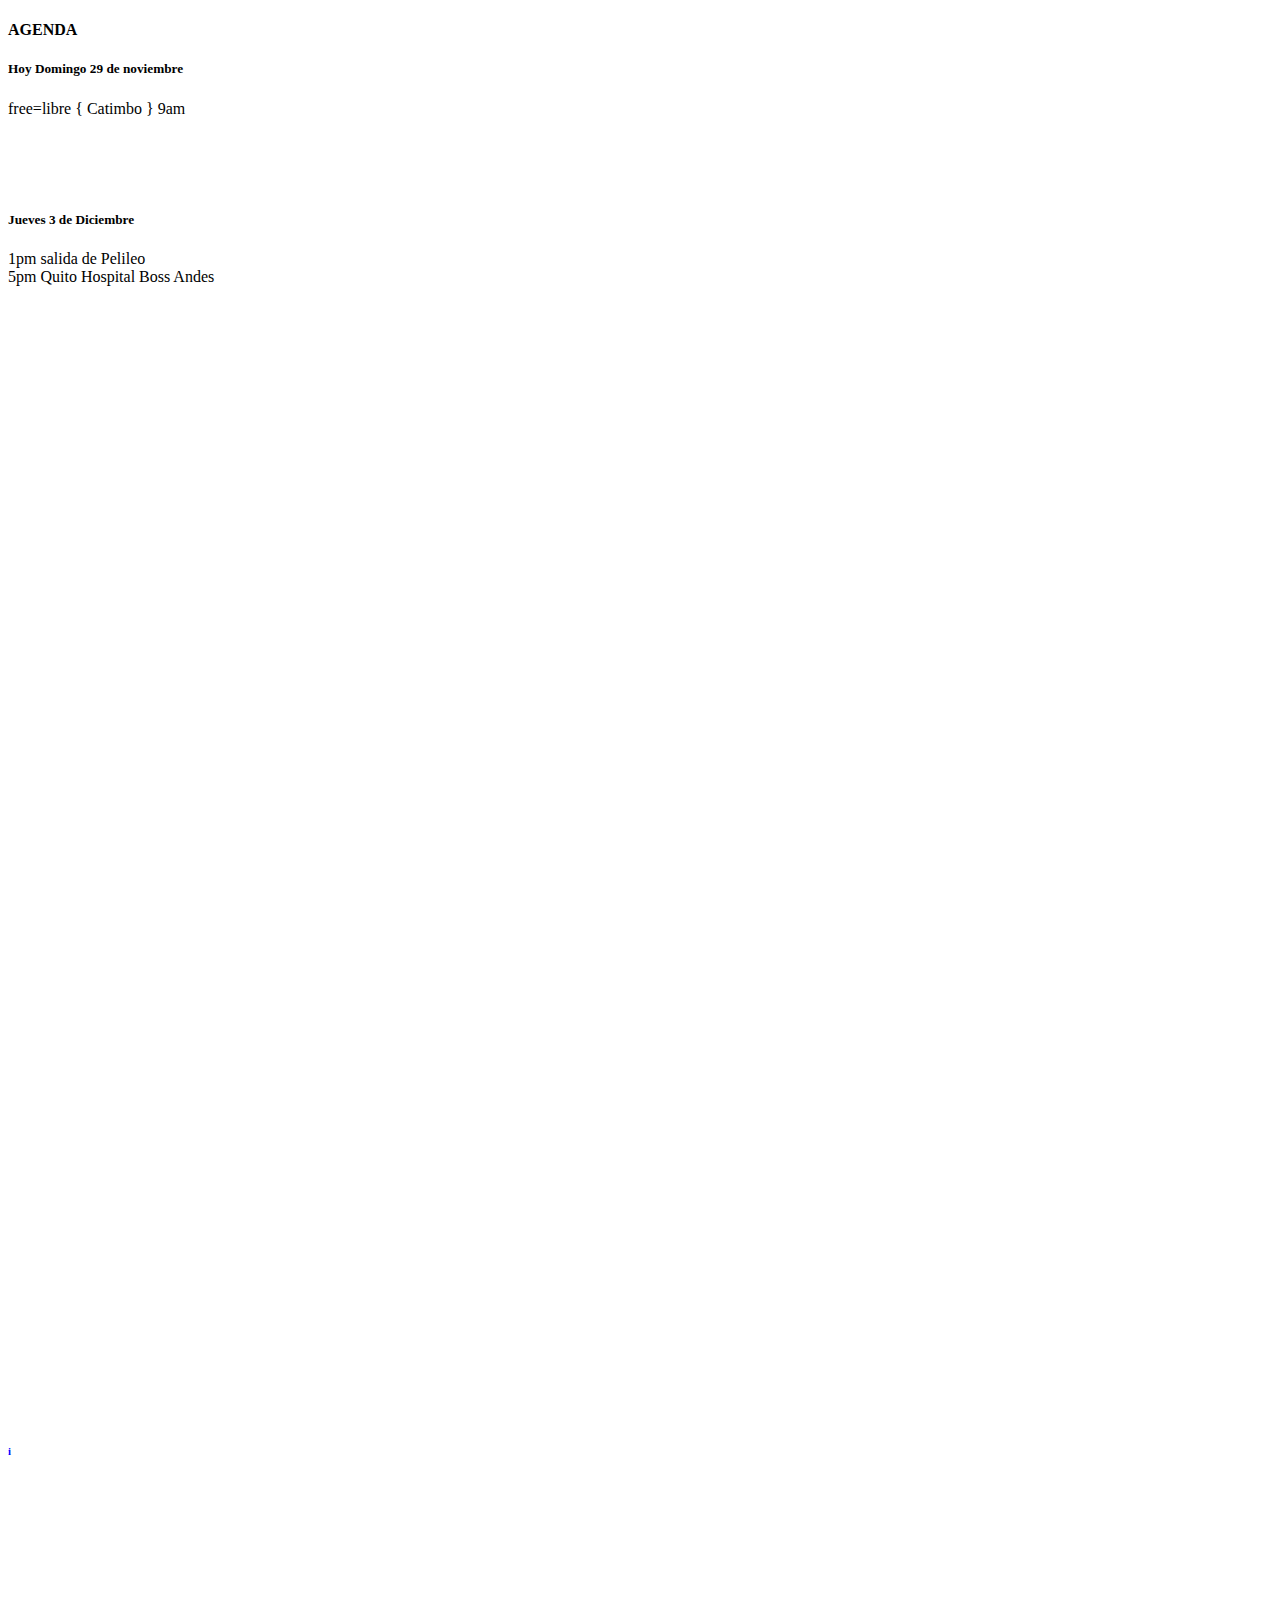
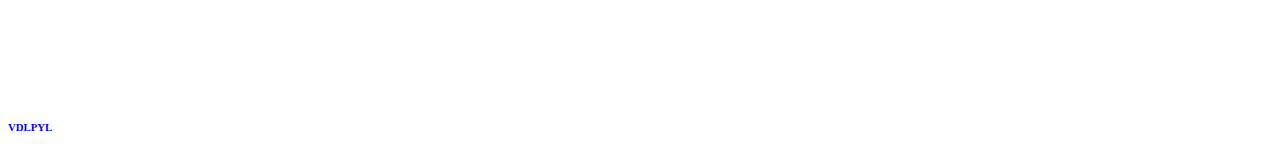
==== electricidad/multimetro/index.html @ 022bf44b "Create index.html" ====
<!DOCTYPE html>
<html lang="es">
<head>
    <meta charset="UTF-8">
    <meta name="viewport" content="width=device-width, initial-scale=1.0">
    <title>agenda</title>
    <link rel="stylesheet" type="text/css" href="index.css">
</head>
<body>
    <h4>AGENDA</h4>
    
        <p>
          <h5>Hoy Domingo 29 de noviembre</h5>
        
          
         
          
          free=libre   { Catimbo  }  9am

          <br>
        
          <br><br><br><br>

           <h5>Jueves 3 de Diciembre</h5>
               1pm salida de Pelileo
          <br> 5pm Quito Hospital Boss Andes
          
          <br><br><br><br>       

          
          <br> 
          <br> 
          
          <br><br><br><br>
          
    
    
          <br><br><br><br>
          <br><br><br><br>
          <br><br><br><br>
          <br><br><br><br>
          <br><br><br><br>
          <br><br><br><br>
          <br><br><br><br>

        
        
        <br><br><br><br>

        
          <!--     {        }      -->
        


        <br>
        <br>
        <br><br>
        <br><br>
        <!--{  coffee=café    } -->
        <!--lunch = almuerzo-->
        <!--{   House=casa   }-->
        <!--{  free=libre  } -->
        <!--{  occupied=ocupado  }-->
        <!--{   on hold=en espera   }-->
        <!--{   Resting=descansando   }-->


   <!--{  I am not working 
          <br>
          No estoy laborando   }-->


        <br><br><br><br><br><br><br> <br><br><br><br><br><br><br>

        <!--Solo tienes que ser Persitente-->
        </p>
        <h6>
            <p>
                <br><br><br>
                <a href="https://vdlpyl.github.io/i">        i   </a><!--ahead-->
                <br><br><br>  <br><br><br>  <br><br><br>
                <br><br><br><br><br><br><br> <br><br><br><br><br><br><br>
                <a href="https://vdlpyl.github.io/VDLPYL">VDLPYL</a><!--homepage-->
            </p>
        </h6>
</body>
</html>
---- electricidad/multimetro/index.css ----
a {
    text-decoration: none;
    color: blue;
}
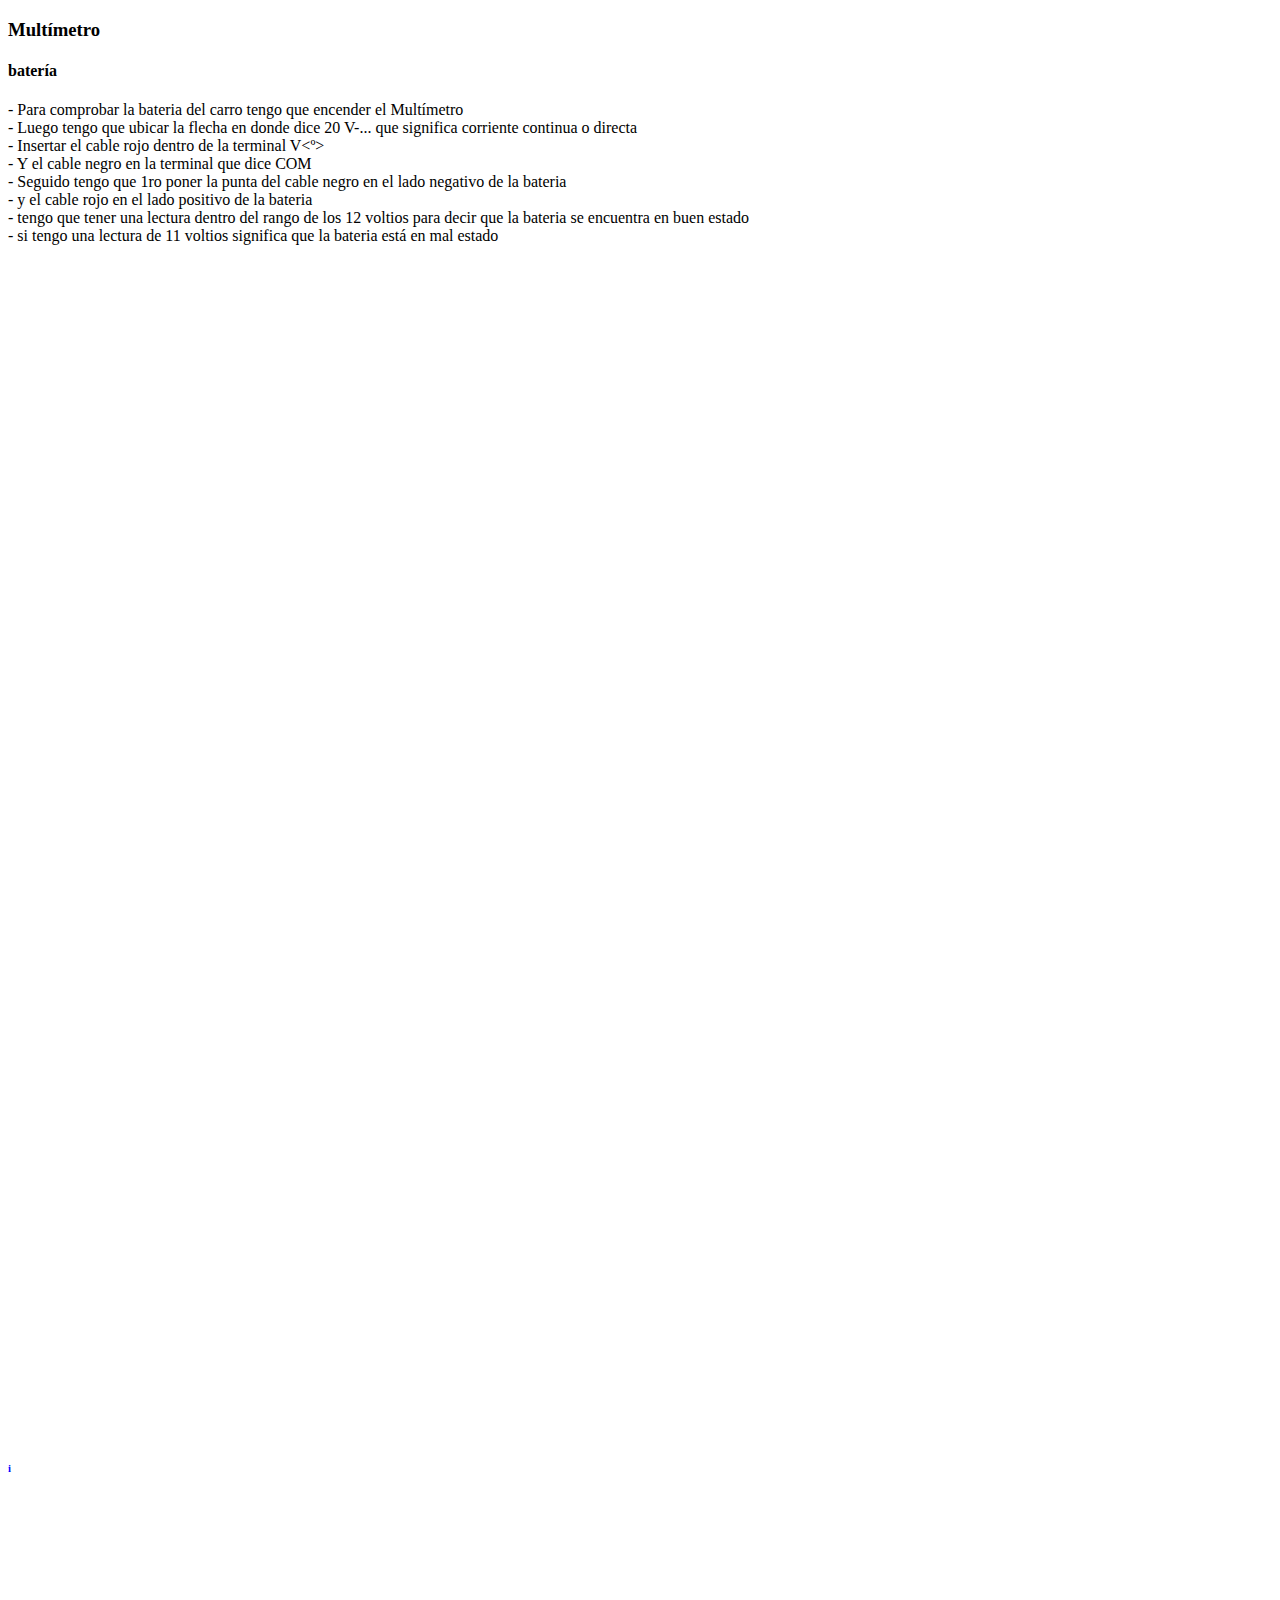
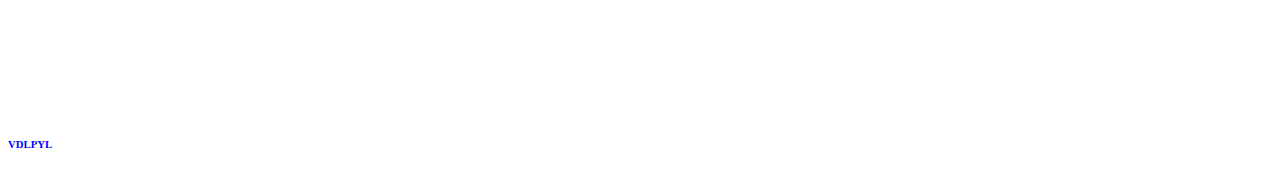
==== commit 59654113: "Multímetro-batería" ====
--- a/electricidad/multimetro/index.html
+++ b/electricidad/multimetro/index.html
@@ -3,38 +3,33 @@
 <head>
     <meta charset="UTF-8">
     <meta name="viewport" content="width=device-width, initial-scale=1.0">
-    <title>agenda</title>
+    <title>multimetro</title>
     <link rel="stylesheet" type="text/css" href="index.css">
 </head>
 <body>
-    <h4>AGENDA</h4>
+    <h3>Multímetro</h3>
     
         <p>
-          <h5>Hoy Domingo 29 de noviembre</h5>
-        
+          <h4>batería</h4>
+          - Para comprobar la bateria del carro tengo que encender el Multímetro
+          <br>- Luego tengo que ubicar la flecha en donde dice 20 V-... que significa corriente continua o directa
+          <br>- Insertar el cable rojo dentro de la terminal V<º>
+          <br>- Y el cable negro en la terminal que dice COM
+          <br>- Seguido tengo que 1ro poner la punta del cable negro en el lado negativo de la bateria
+          <br>- y el cable rojo en el lado positivo de la bateria
+          <br>- tengo que tener una lectura dentro del rango de los 12 voltios para decir que la bateria se encuentra en buen estado
+          <br>- si tengo una lectura de 11 voltios significa que la bateria está en mal estado
+          <br>
+          <h5></h5>
+          <br> 
           
-         
-          
-          free=libre   { Catimbo  }  9am
-
-          <br>
-        
           <br><br><br><br>
-
-           <h5>Jueves 3 de Diciembre</h5>
-               1pm salida de Pelileo
-          <br> 5pm Quito Hospital Boss Andes
-          
-          <br><br><br><br>       
-
           
           <br> 
           <br> 
           
           <br><br><br><br>
           
-    
-    
           <br><br><br><br>
           <br><br><br><br>
           <br><br><br><br>
@@ -42,36 +37,16 @@
           <br><br><br><br>
           <br><br><br><br>
           <br><br><br><br>
-
         
         
         <br><br><br><br>
-
         
           <!--     {        }      -->
-        
-
-
         <br>
         <br>
         <br><br>
         <br><br>
-        <!--{  coffee=café    } -->
-        <!--lunch = almuerzo-->
-        <!--{   House=casa   }-->
-        <!--{  free=libre  } -->
-        <!--{  occupied=ocupado  }-->
-        <!--{   on hold=en espera   }-->
-        <!--{   Resting=descansando   }-->
-
-
-   <!--{  I am not working 
-          <br>
-          No estoy laborando   }-->
-
-
         <br><br><br><br><br><br><br> <br><br><br><br><br><br><br>
-
         <!--Solo tienes que ser Persitente-->
         </p>
         <h6>
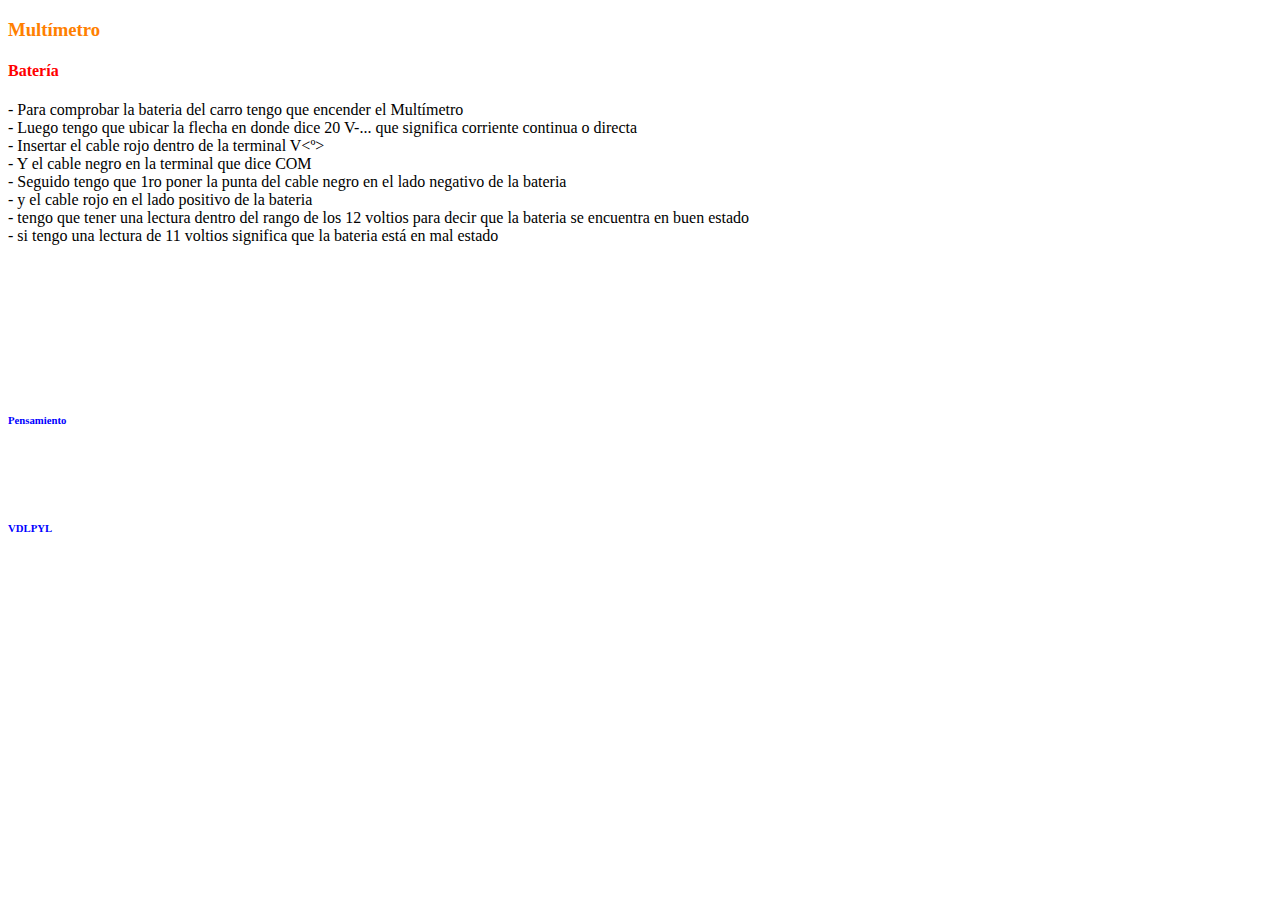
==== commit f48c1426: "https://VDLPYL.github.io/VDLPYL-descarga {Descarga} Ma2jul2024-6p-Catimbo" ====
--- a/electricidad/multimetro/index.html
+++ b/electricidad/multimetro/index.html
@@ -1,62 +1,30 @@
 <!DOCTYPE html>
 <html lang="es">
 <head>
-    <meta charset="UTF-8">
-    <meta name="viewport" content="width=device-width, initial-scale=1.0">
-    <title>multimetro</title>
-    <link rel="stylesheet" type="text/css" href="index.css">
+  <meta charset="UTF-8">
+  <meta name="viewport" content="width=device-width, initial-scale=1.0">
+  <title>Multímetro</title>
+  <link rel="stylesheet" type="text/css" href="index.css">
 </head>
 <body>
-    <h3>Multímetro</h3>
-    
-        <p>
-          <h4>batería</h4>
-          - Para comprobar la bateria del carro tengo que encender el Multímetro
-          <br>- Luego tengo que ubicar la flecha en donde dice 20 V-... que significa corriente continua o directa
-          <br>- Insertar el cable rojo dentro de la terminal V<º>
-          <br>- Y el cable negro en la terminal que dice COM
-          <br>- Seguido tengo que 1ro poner la punta del cable negro en el lado negativo de la bateria
-          <br>- y el cable rojo en el lado positivo de la bateria
-          <br>- tengo que tener una lectura dentro del rango de los 12 voltios para decir que la bateria se encuentra en buen estado
-          <br>- si tengo una lectura de 11 voltios significa que la bateria está en mal estado
-          <br>
-          <h5></h5>
-          <br> 
-          
-          <br><br><br><br>
-          
-          <br> 
-          <br> 
-          
-          <br><br><br><br>
-          
-          <br><br><br><br>
-          <br><br><br><br>
-          <br><br><br><br>
-          <br><br><br><br>
-          <br><br><br><br>
-          <br><br><br><br>
-          <br><br><br><br>
-        
-        
-        <br><br><br><br>
-        
-          <!--     {        }      -->
-        <br>
-        <br>
-        <br><br>
-        <br><br>
-        <br><br><br><br><br><br><br> <br><br><br><br><br><br><br>
-        <!--Solo tienes que ser Persitente-->
-        </p>
-        <h6>
-            <p>
-                <br><br><br>
-                <a href="https://vdlpyl.github.io/i">        i   </a><!--ahead-->
-                <br><br><br>  <br><br><br>  <br><br><br>
-                <br><br><br><br><br><br><br> <br><br><br><br><br><br><br>
-                <a href="https://vdlpyl.github.io/VDLPYL">VDLPYL</a><!--homepage-->
-            </p>
-        </h6>
+<h3><n>Multímetro</n></h3>
+  <h4><c>Batería</c></h4>
+  - Para comprobar la bateria del carro tengo que encender el Multímetro
+  <br>- Luego tengo que ubicar la flecha en donde dice 20 V-... que significa corriente continua o directa
+  <br>- Insertar el cable rojo dentro de la terminal V<º>
+  <br>- Y el cable negro en la terminal que dice COM
+  <br>- Seguido tengo que 1ro poner la punta del cable negro en el lado negativo de la bateria
+  <br>- y el cable rojo en el lado positivo de la bateria
+  <br>- tengo que tener una lectura dentro del rango de los 12 voltios para decir que la bateria se encuentra en buen estado
+  <br>- si tengo una lectura de 11 voltios significa que la bateria está en mal estado
+  <br><br><br><br><br><br><br><br><br>
+<!--Solo tienes que ser Persistente-->
+<h6>
+  <!--Pensamiento-->
+  <a href="https://vdlpyl.github.io/i">Pensamiento</a>
+  <br><br><br><br><br><br><br> <br><br>
+  <!--homepage-->
+  <a href="https://vdlpyl.github.io/VDLPYL">VDLPYL</a>
+</h6>
 </body>
 </html>
--- a/electricidad/multimetro/index.css
+++ b/electricidad/multimetro/index.css
@@ -2,3 +2,20 @@
     text-decoration: none;
     color: blue;
 }
+c {
+    text-decoration: none;
+    color: red;
+}
+d {
+    text-decoration: none;
+    color: pink;
+}
+e {
+    text-decoration: none;
+    color: #00FF00;
+}
+/*color naranja claro*/
+n {
+    text-decoration: none;
+    color: #FF8000;
+}